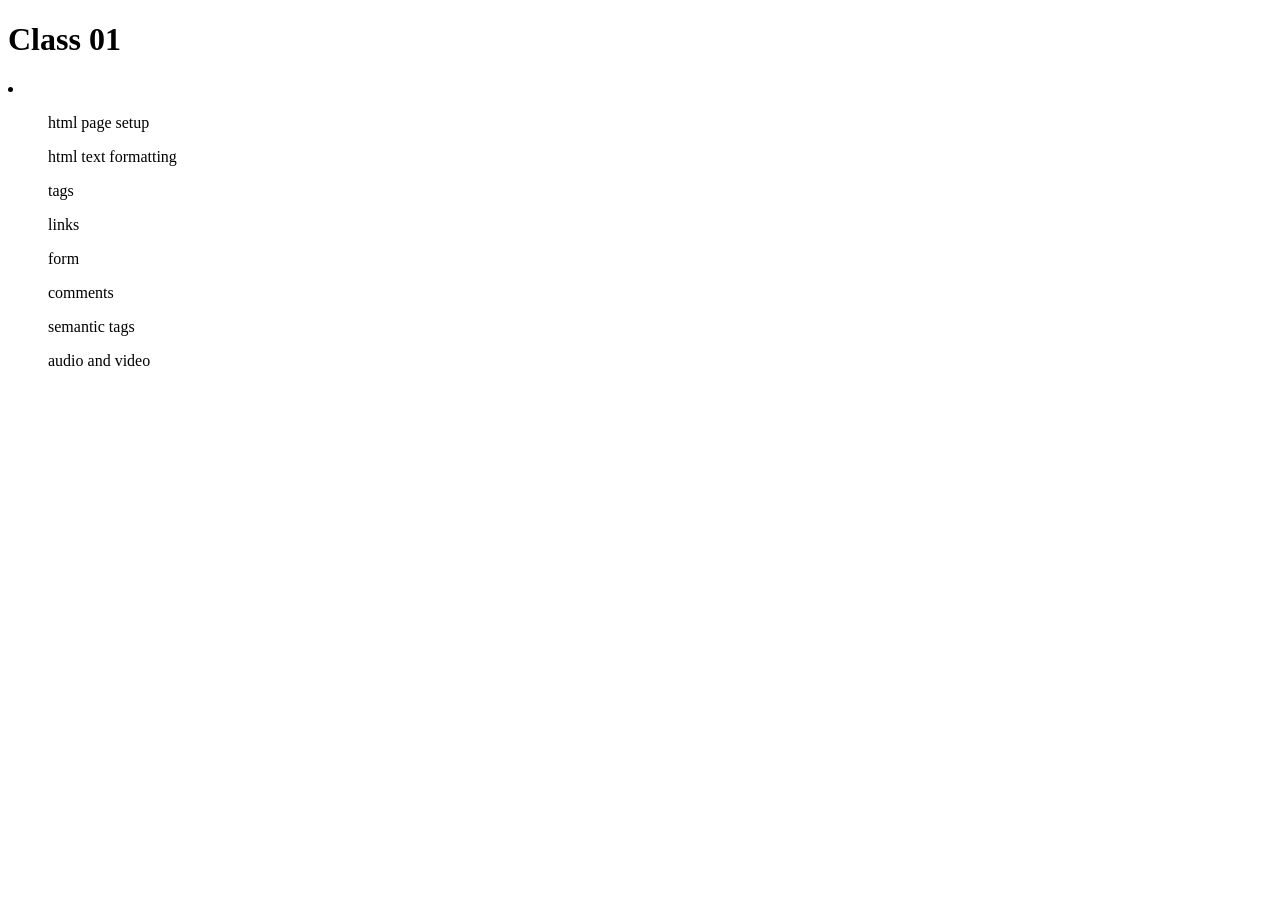
==== module-01-html/Class-01/index.html @ d4b87720 "first commit" ====
<!DOCTYPE html>
<html lang="en">
<head>
    <meta charset="UTF-8">
    <meta name="viewport" content="width=device-width, initial-scale=1.0">
    <title>Module 01 html</title>
</head>
<body>
    <header><h1>Class 01</h1></header>
    <main>
        <li>
            <ul>html page setup</ul>
            <ul>html text formatting</ul>
            <ul>tags</ul>
            <ul>links</ul>
            <ul>form</ul>
            <ul>comments</ul>
            <ul>semantic tags</ul>
            <ul>audio and video</ul>
        </li>
    </main>
</body>
</html>
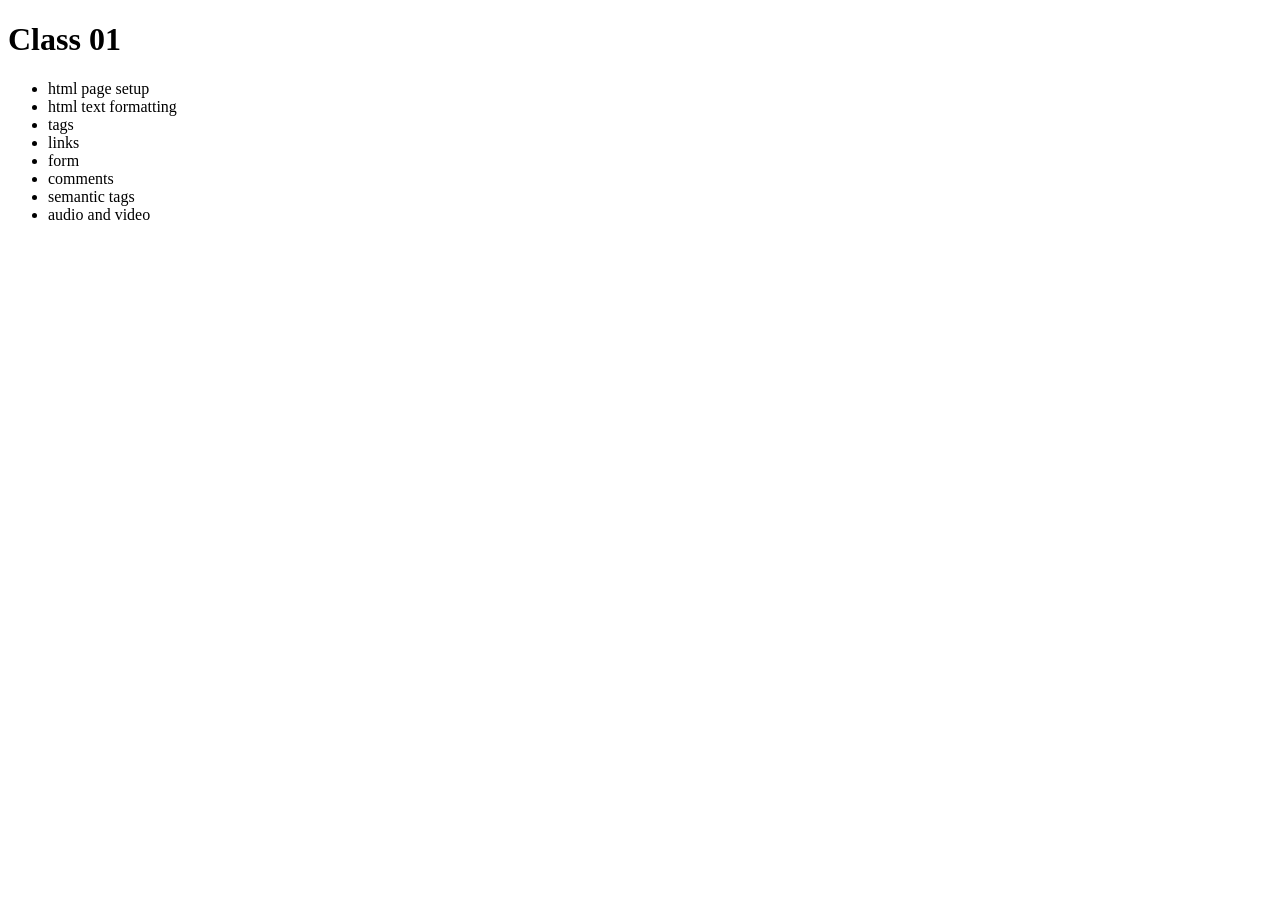
==== commit 9346b7f0: "task03" ====
--- a/module-01-html/Class-01/index.html
+++ b/module-01-html/Class-01/index.html
@@ -8,16 +8,16 @@
 <body>
     <header><h1>Class 01</h1></header>
     <main>
-        <li>
-            <ul>html page setup</ul>
-            <ul>html text formatting</ul>
-            <ul>tags</ul>
-            <ul>links</ul>
-            <ul>form</ul>
-            <ul>comments</ul>
-            <ul>semantic tags</ul>
-            <ul>audio and video</ul>
-        </li>
+        <ul>
+            <li>html page setup</li>
+            <li>html text formatting</li>
+            <li>tags</li>
+            <li>links</li>
+            <li>form</li>
+            <li>comments</li>
+            <li>semantic tags</li>
+            <li>audio and video</li>
+        </ul>
     </main>
 </body>
 </html>
